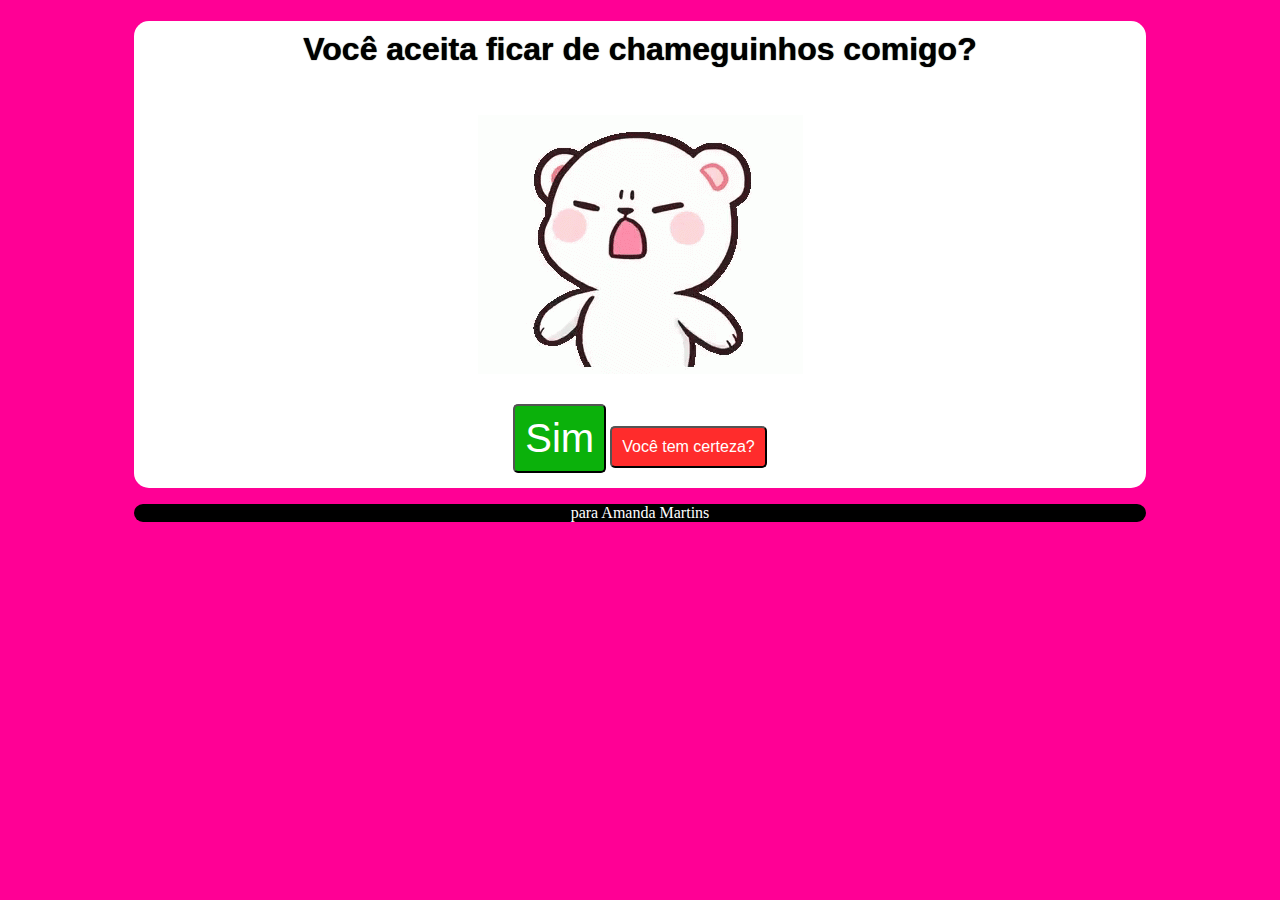
==== pag2.html @ 9b580b8a "atualized" ====
<!DOCTYPE html>
<html lang="pt-br">
<head>
    <meta charset="UTF-8">
    <meta name="viewport" content="width=device-width, initial-scale=1.0">
    <title>Paraminhagatinha</title>

    <link rel="shortcut icon" href="favico/favicon.ico" type="image/x-icon">
    <link rel="stylesheet" href="pag2.css">
  

</head>
<body>
    <header>

    </header>
    <main>
     <h1>Você aceita ficar de chameguinhos comigo?</h1>

     <img src="gif/ursinho-fofo-cara-de-bravo.gif">
     <button id="yes">Sim</button>
     <a href="pag3.html" rel="next"><button id="no">Você tem certeza?</button></a>
    </main>
     <footer>
      <p>para Amanda Martins</p>
    </footer>
</body>
</html>
---- pag2.css ----
@charset "UTF-8";

body{
    background-color: rgb(255, 0, 149);
}
main { 
    background-color: white;
    margin:auto;
    text-align: center;
    border-radius: 15px;
    width: 80%;

}
img{
    display:block;
    margin:auto;
    padding: 15px;
}

#yes{
 background-color: rgb(11, 177, 11);
 color:white;
 border-radius: 5px;
 font-size: 2.5em;
}

#no{
    background-color: rgba(255, 0, 0, 0.829);
    color:white;
    border-radius: 5px;
    font-size: 1em; 
    border-color: black
}
button{
    padding: 10px;
    margin:15px 0px;
}
h1{
    font-family: Arial, Helvetica, sans-serif;
    Padding:10px;
    text-shadow: 0px 0px 1px;
}
footer{
    text-align: center;
    color:white;
    background-color: black;
    border-radius: 10px;
    margin:auto;
    width: 80%;
}
#lastpag{
 padding: 50px;
}
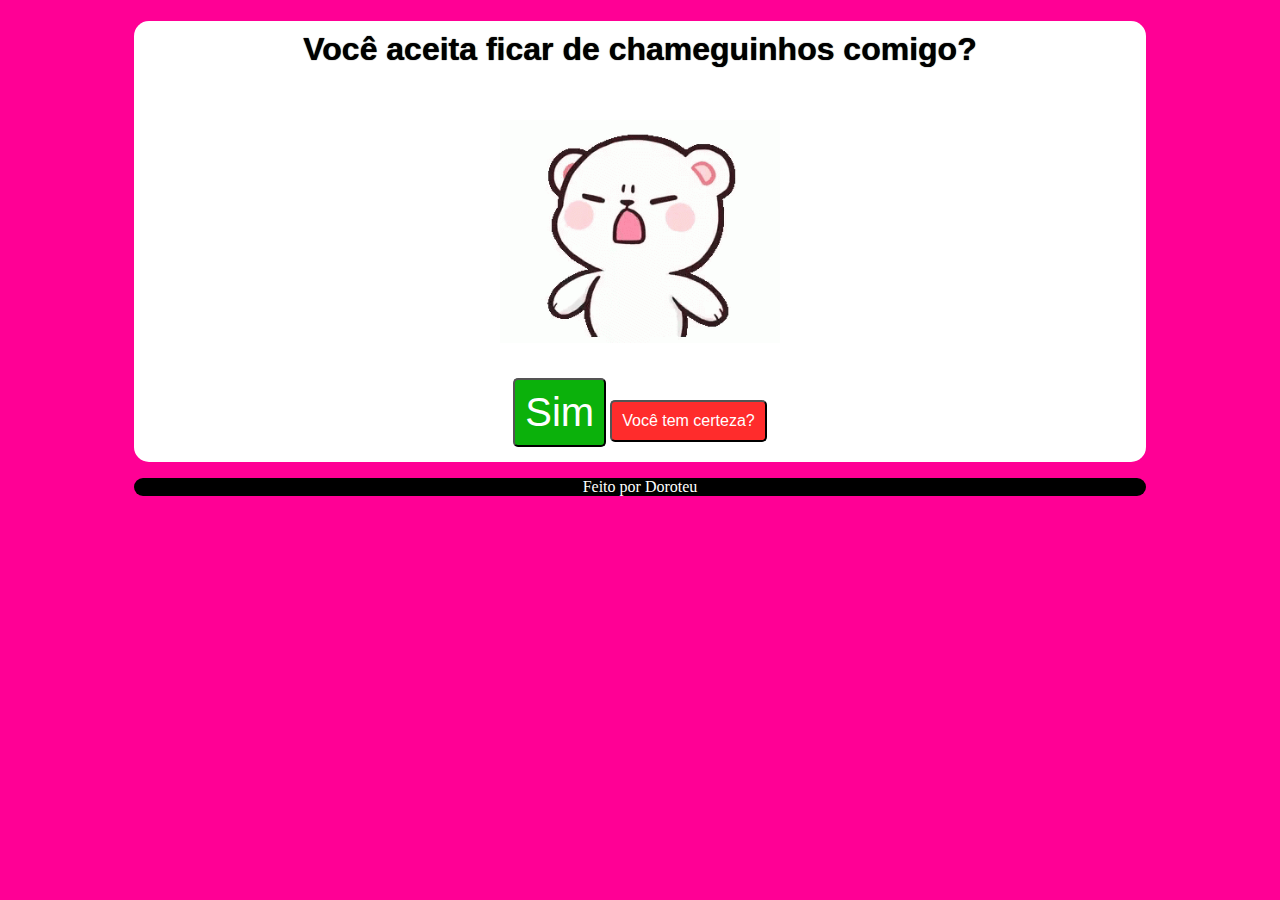
==== commit db1c5394: "Mudanças no site" ====
--- a/pag2.html
+++ b/pag2.html
@@ -17,12 +17,12 @@
     <main>
      <h1>Você aceita ficar de chameguinhos comigo?</h1>
 
-     <img src="gif/ursinho-fofo-cara-de-bravo.gif">
-     <button id="yes">Sim</button>
+     <img src="gif/ursinho-fofo-cara-de-bravo.gif" width="280px">
+     <a href="pag4.html"><button id="yes">Sim</button></a>
      <a href="pag3.html" rel="next"><button id="no">Você tem certeza?</button></a>
     </main>
      <footer>
-      <p>para Amanda Martins</p>
+      <p>Feito por Doroteu</p>
     </footer>
 </body>
 </html>--- a/pag2.css
+++ b/pag2.css
@@ -15,7 +15,7 @@
 img{
     display:block;
     margin:auto;
-    padding: 15px;
+    padding: 20px;
 }
 
 #yes{
@@ -51,4 +51,9 @@
 }
 #lastpag{
  padding: 50px;
+ text-align: center;
+ 
+}
+div{
+ 
 }